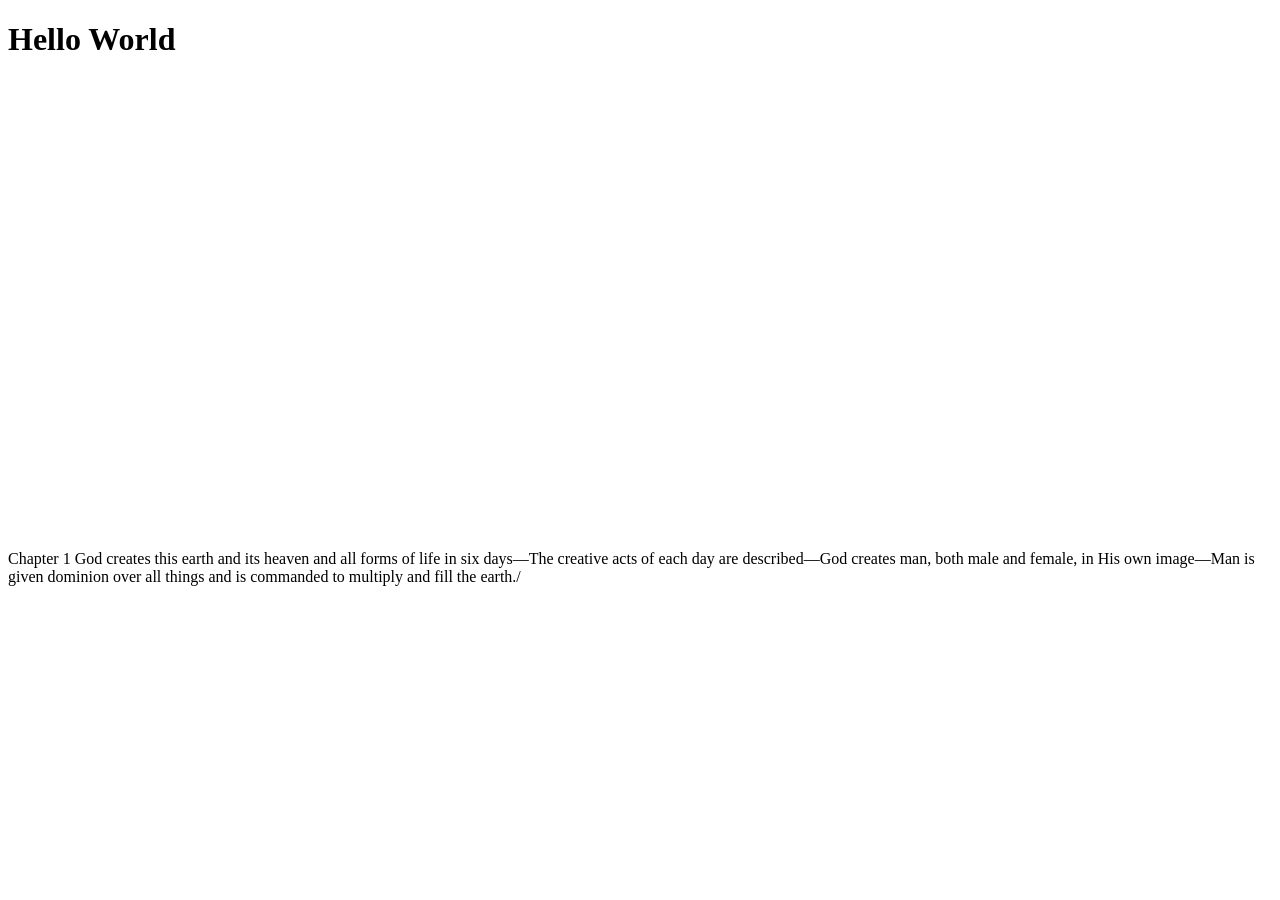
==== index.html @ 913429a0 "Add files via upload" ====
<!DOCTYPE html>
<html>
    <head>
        <title>Hello World</title>
    </head>
    <body>
        <h1>Hello World</h1>
    </body>
</html> 
<iframe width="560" height="315" src="https://www.youtube.com/embed/6sHIq41sI-w" frameborder="0" allow="autoplay; encrypted-media" allowfullscreen></iframe>
<iframe src="https://www.google.com/maps/embed?pb=!1m18!1m12!1m3!1d2687.066974919366!2d-122.3166844849931!3d47.66369529202629!2m3!1f0!2f0!3f0!3m2!1i1024!2i768!4f13.1!3m3!1m2!1s0x549014602b0d6ddf%3A0x7f8e4e707c504901!2s4717+Brooklyn+Ave+NE%2C+Seattle%2C+WA+98105!5e0!3m2!1sen!2sus!4v1522367825181" width="600" height="450" frameborder="0" style="border:0" allowfullscreen></iframe>
<p>Chapter 1
God creates this earth and its heaven and all forms of life in six days—The creative acts of each day are described—God creates man, both male and female, in His own image—Man is given dominion over all things and is commanded to multiply and fill the earth./<p>
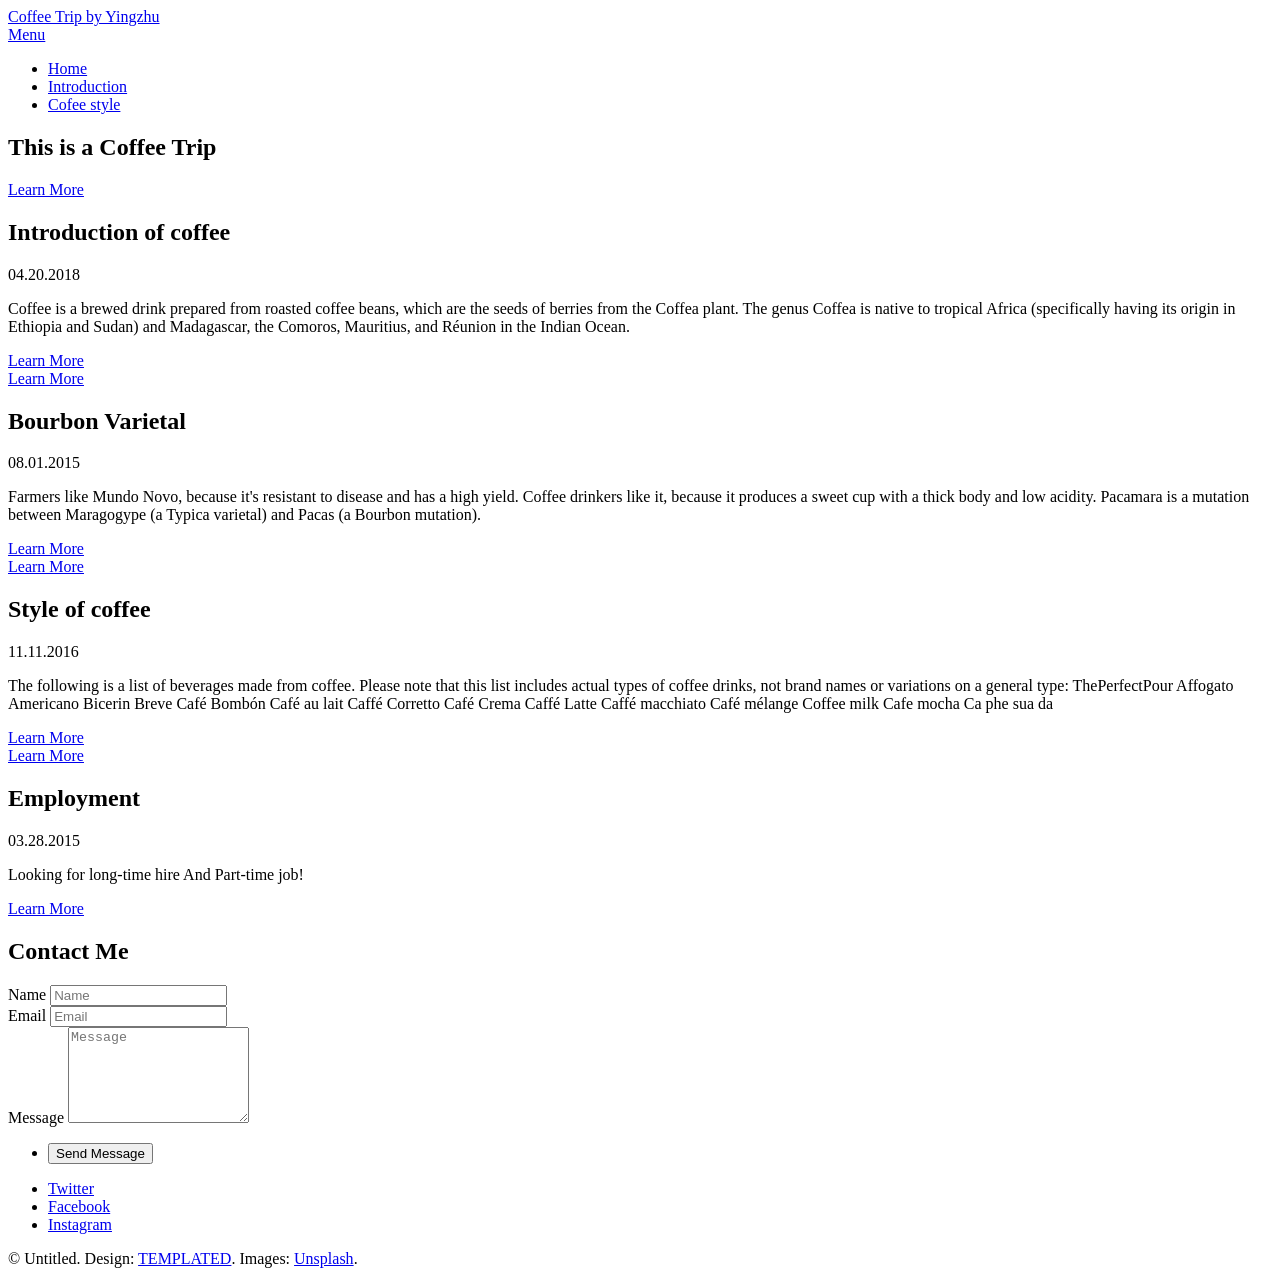
==== commit ea8f8faf: "Add files via upload" ====
--- a/index.html
+++ b/index.html
@@ -1,13 +1,184 @@
-<!DOCTYPE html>
-<html>
-    <head>
-        <title>Hello World</title>
-    </head>
-    <body>
-        <h1>Hello World</h1>
-    </body>
-</html> 
-<iframe width="560" height="315" src="https://www.youtube.com/embed/6sHIq41sI-w" frameborder="0" allow="autoplay; encrypted-media" allowfullscreen></iframe>
-<iframe src="https://www.google.com/maps/embed?pb=!1m18!1m12!1m3!1d2687.066974919366!2d-122.3166844849931!3d47.66369529202629!2m3!1f0!2f0!3f0!3m2!1i1024!2i768!4f13.1!3m3!1m2!1s0x549014602b0d6ddf%3A0x7f8e4e707c504901!2s4717+Brooklyn+Ave+NE%2C+Seattle%2C+WA+98105!5e0!3m2!1sen!2sus!4v1522367825181" width="600" height="450" frameborder="0" style="border:0" allowfullscreen></iframe>
-<p>Chapter 1
-God creates this earth and its heaven and all forms of life in six days—The creative acts of each day are described—God creates man, both male and female, in His own image—Man is given dominion over all things and is commanded to multiply and fill the earth./<p>+<!DOCTYPE HTML>
+<!--
+	Road Trip by TEMPLATED
+	templated.co @templatedco
+	Released for free under the Creative Commons Attribution 3.0 license (templated.co/license)
+-->
+<html>
+	<head>
+		<title>A Coffe Trip</title>
+		<meta charset="utf-8" />
+		<meta name="viewport" content="width=device-width, initial-scale=1" />
+		<link rel="stylesheet" href="assets/css/main.css" />
+	</head>
+	<body>
+
+		<!-- Header -->
+			<header id="header">
+				<div class="logo"><a href="index.html">Coffee Trip <span>by Yingzhu</span></a></div>
+				<a href="#menu"><span>Menu</span></a>
+			</header>
+
+		<!-- Nav -->
+			<nav id="menu">
+				<ul class="links">
+					<li><a href="index.html">Home</a></li>
+					<li><a href="generic.html">Introduction</a></li>
+					<li><a href="elements.html">Cofee style</a></li>
+				</ul>
+			</nav>
+
+		<!-- Banner -->
+		<!--
+			Note: To show a background image, set the "data-bg" attribute below
+			to the full filename of your image. This is used in each section to set
+			the background image.
+		-->
+			<section id="banner" class="bg-img" data-bg="banner.jpg">
+				<div class="inner">
+					<header>
+						<h1>This is a Coffee Trip</h1>
+					</header>
+				</div>
+				<a href="#one" class="more">Learn More</a>
+			</section>
+
+		<!-- One -->
+			<section id="one" class="wrapper post bg-img" data-bg="banner2.jpg">
+				<div class="inner">
+					<article class="box">
+						<header>
+							<h2>Introduction of coffee</h2>
+							<p>04.20.2018</p>
+						</header>
+						<div class="content">
+							<p>Coffee is a brewed drink prepared from roasted coffee beans, which are the seeds of berries from the Coffea plant. The genus Coffea is native to tropical Africa (specifically having its origin in Ethiopia and Sudan) and Madagascar, the Comoros, Mauritius, and Réunion in the Indian Ocean.</p>
+						</div>
+						<footer>
+							<a href="generic.html" class="button alt">Learn More</a>
+						</footer>
+					</article>
+				</div>
+				<a href="#two" class="more">Learn More</a>
+			</section>
+
+		<!-- Two -->
+			<section id="two" class="wrapper post bg-img" data-bg="banner5.jpg">
+				<div class="inner">
+					<article class="box">
+						<header>
+							<h2>Bourbon Varietal</h2>
+							<p>08.01.2015</p>
+						</header>
+						<div class="content">
+							<p>Farmers like Mundo Novo, because it's resistant to disease and has a high yield. Coffee drinkers like it, because it produces a sweet cup with a thick body and low acidity. Pacamara is a mutation between Maragogype (a Typica varietal) and Pacas (a Bourbon mutation).</p>
+						</div>
+						<footer>
+							<a href="generic.html" class="button alt">Learn More</a>
+						</footer>
+					</article>
+				</div>
+				<a href="#three" class="more">Learn More</a>
+			</section>
+
+		<!-- Three -->
+			<section id="three" class="wrapper post bg-img" data-bg="banner4.jpg">
+				<div class="inner">
+					<article class="box">
+						<header>
+							<h2>Style of coffee</h2>
+							<p>11.11.2016</p>
+						</header>
+						<div class="content">
+							<p>The following is a list of beverages made from coffee. Please note that this list includes actual types of coffee drinks, not brand names or variations on a general type:
+								ThePerfectPour
+								Affogato
+								Americano
+								Bicerin
+								Breve
+								Café Bombón
+								Café au lait
+								Caffé Corretto
+								Café Crema
+								Caffé Latte
+								Caffé macchiato
+								Café mélange
+								Coffee milk
+								Cafe mocha
+								Ca phe sua da</p>
+						</div>
+						<footer>
+							<a href="generic.html" class="button alt">Learn More</a>
+						</footer>
+					</article>
+				</div>
+				<a href="#four" class="more">Learn More</a>
+			</section>
+
+		<!-- Four -->
+			<section id="four" class="wrapper post bg-img" data-bg="banner3.jpg">
+				<div class="inner">
+					<article class="box">
+						<header>
+							<h2>Employment</h2>
+							<p>03.28.2015</p>
+						</header>
+						<div class="content">
+							<p>Looking for long-time hire
+								And Part-time job!</p>
+						</div>
+						<footer>
+							<a href="generic.html" class="button alt">Learn More</a>
+						</footer>
+					</article>
+				</div>
+			</section>
+
+		<!-- Footer -->
+			<footer id="footer">
+				<div class="inner">
+
+					<h2>Contact Me</h2>
+
+					<form action="#" method="post">
+
+						<div class="field half first">
+							<label for="name">Name</label>
+							<input name="name" id="name" type="text" placeholder="Name">
+						</div>
+						<div class="field half">
+							<label for="email">Email</label>
+							<input name="email" id="email" type="email" placeholder="Email">
+						</div>
+						<div class="field">
+							<label for="message">Message</label>
+							<textarea name="message" id="message" rows="6" placeholder="Message"></textarea>
+						</div>
+						<ul class="actions">
+							<li><input value="Send Message" class="button alt" type="submit"></li>
+						</ul>
+					</form>
+
+					<ul class="icons">
+						<li><a href="#" class="icon round fa-twitter"><span class="label">Twitter</span></a></li>
+						<li><a href="#" class="icon round fa-facebook"><span class="label">Facebook</span></a></li>
+						<li><a href="#" class="icon round fa-instagram"><span class="label">Instagram</span></a></li>
+					</ul>
+
+					<div class="copyright">
+						&copy; Untitled. Design: <a href="https://templated.co">TEMPLATED</a>. Images: <a href="https://unsplash.com">Unsplash</a>.
+					</div>
+
+				</div>
+			</footer>
+
+		<!-- Scripts -->
+			<script src="assets/js/jquery.min.js"></script>
+			<script src="assets/js/jquery.scrolly.min.js"></script>
+			<script src="assets/js/jquery.scrollex.min.js"></script>
+			<script src="assets/js/skel.min.js"></script>
+			<script src="assets/js/util.js"></script>
+			<script src="assets/js/main.js"></script>
+
+	</body>
+</html>
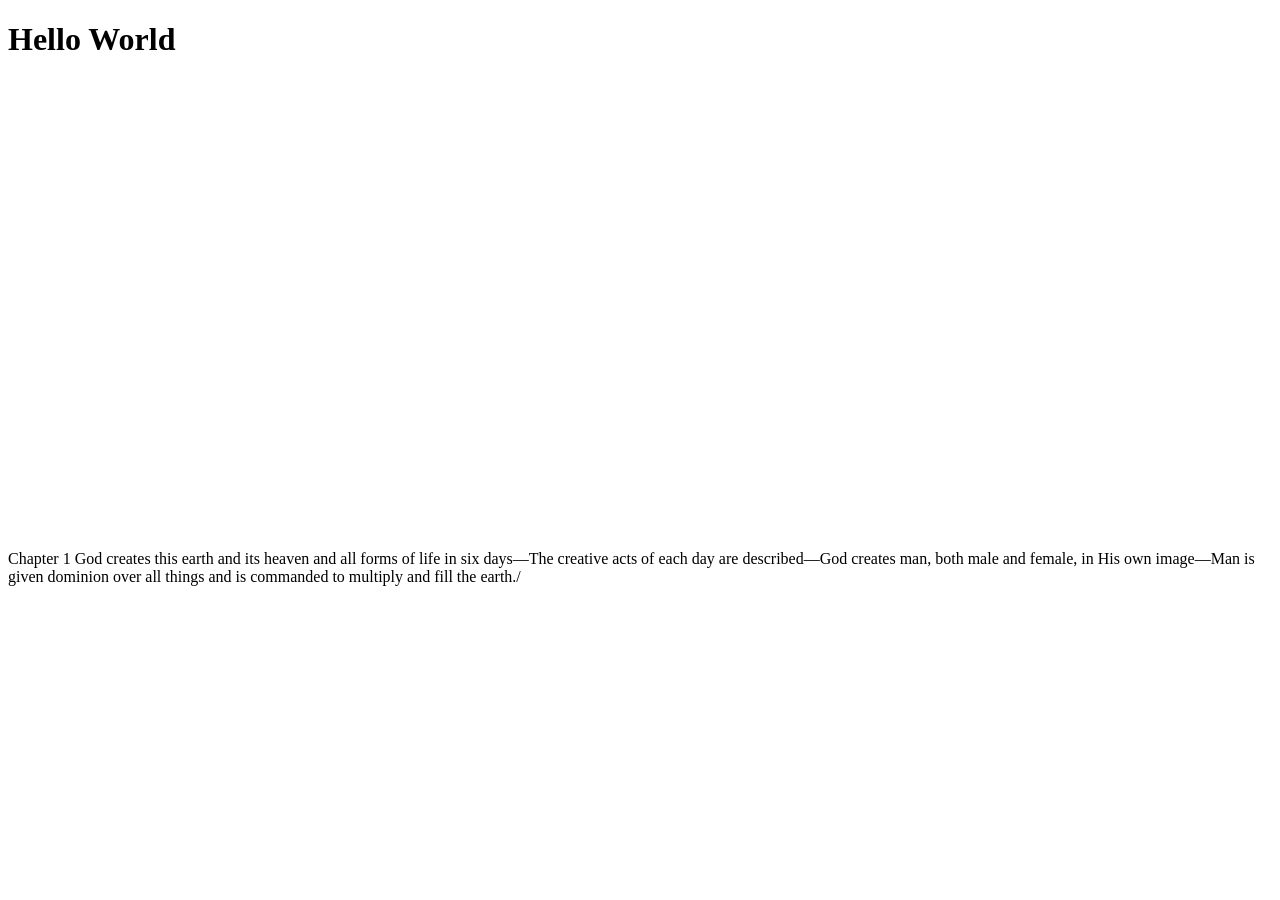
==== commit c18bef64: "Add files via upload" ====
--- a/index.html
+++ b/index.html
@@ -1,184 +1,13 @@
-<!DOCTYPE HTML>
-<!--
-	Road Trip by TEMPLATED
-	templated.co @templatedco
-	Released for free under the Creative Commons Attribution 3.0 license (templated.co/license)
--->
-<html>
-	<head>
-		<title>A Coffe Trip</title>
-		<meta charset="utf-8" />
-		<meta name="viewport" content="width=device-width, initial-scale=1" />
-		<link rel="stylesheet" href="assets/css/main.css" />
-	</head>
-	<body>
-
-		<!-- Header -->
-			<header id="header">
-				<div class="logo"><a href="index.html">Coffee Trip <span>by Yingzhu</span></a></div>
-				<a href="#menu"><span>Menu</span></a>
-			</header>
-
-		<!-- Nav -->
-			<nav id="menu">
-				<ul class="links">
-					<li><a href="index.html">Home</a></li>
-					<li><a href="generic.html">Introduction</a></li>
-					<li><a href="elements.html">Cofee style</a></li>
-				</ul>
-			</nav>
-
-		<!-- Banner -->
-		<!--
-			Note: To show a background image, set the "data-bg" attribute below
-			to the full filename of your image. This is used in each section to set
-			the background image.
-		-->
-			<section id="banner" class="bg-img" data-bg="banner.jpg">
-				<div class="inner">
-					<header>
-						<h1>This is a Coffee Trip</h1>
-					</header>
-				</div>
-				<a href="#one" class="more">Learn More</a>
-			</section>
-
-		<!-- One -->
-			<section id="one" class="wrapper post bg-img" data-bg="banner2.jpg">
-				<div class="inner">
-					<article class="box">
-						<header>
-							<h2>Introduction of coffee</h2>
-							<p>04.20.2018</p>
-						</header>
-						<div class="content">
-							<p>Coffee is a brewed drink prepared from roasted coffee beans, which are the seeds of berries from the Coffea plant. The genus Coffea is native to tropical Africa (specifically having its origin in Ethiopia and Sudan) and Madagascar, the Comoros, Mauritius, and Réunion in the Indian Ocean.</p>
-						</div>
-						<footer>
-							<a href="generic.html" class="button alt">Learn More</a>
-						</footer>
-					</article>
-				</div>
-				<a href="#two" class="more">Learn More</a>
-			</section>
-
-		<!-- Two -->
-			<section id="two" class="wrapper post bg-img" data-bg="banner5.jpg">
-				<div class="inner">
-					<article class="box">
-						<header>
-							<h2>Bourbon Varietal</h2>
-							<p>08.01.2015</p>
-						</header>
-						<div class="content">
-							<p>Farmers like Mundo Novo, because it's resistant to disease and has a high yield. Coffee drinkers like it, because it produces a sweet cup with a thick body and low acidity. Pacamara is a mutation between Maragogype (a Typica varietal) and Pacas (a Bourbon mutation).</p>
-						</div>
-						<footer>
-							<a href="generic.html" class="button alt">Learn More</a>
-						</footer>
-					</article>
-				</div>
-				<a href="#three" class="more">Learn More</a>
-			</section>
-
-		<!-- Three -->
-			<section id="three" class="wrapper post bg-img" data-bg="banner4.jpg">
-				<div class="inner">
-					<article class="box">
-						<header>
-							<h2>Style of coffee</h2>
-							<p>11.11.2016</p>
-						</header>
-						<div class="content">
-							<p>The following is a list of beverages made from coffee. Please note that this list includes actual types of coffee drinks, not brand names or variations on a general type:
-								ThePerfectPour
-								Affogato
-								Americano
-								Bicerin
-								Breve
-								Café Bombón
-								Café au lait
-								Caffé Corretto
-								Café Crema
-								Caffé Latte
-								Caffé macchiato
-								Café mélange
-								Coffee milk
-								Cafe mocha
-								Ca phe sua da</p>
-						</div>
-						<footer>
-							<a href="generic.html" class="button alt">Learn More</a>
-						</footer>
-					</article>
-				</div>
-				<a href="#four" class="more">Learn More</a>
-			</section>
-
-		<!-- Four -->
-			<section id="four" class="wrapper post bg-img" data-bg="banner3.jpg">
-				<div class="inner">
-					<article class="box">
-						<header>
-							<h2>Employment</h2>
-							<p>03.28.2015</p>
-						</header>
-						<div class="content">
-							<p>Looking for long-time hire
-								And Part-time job!</p>
-						</div>
-						<footer>
-							<a href="generic.html" class="button alt">Learn More</a>
-						</footer>
-					</article>
-				</div>
-			</section>
-
-		<!-- Footer -->
-			<footer id="footer">
-				<div class="inner">
-
-					<h2>Contact Me</h2>
-
-					<form action="#" method="post">
-
-						<div class="field half first">
-							<label for="name">Name</label>
-							<input name="name" id="name" type="text" placeholder="Name">
-						</div>
-						<div class="field half">
-							<label for="email">Email</label>
-							<input name="email" id="email" type="email" placeholder="Email">
-						</div>
-						<div class="field">
-							<label for="message">Message</label>
-							<textarea name="message" id="message" rows="6" placeholder="Message"></textarea>
-						</div>
-						<ul class="actions">
-							<li><input value="Send Message" class="button alt" type="submit"></li>
-						</ul>
-					</form>
-
-					<ul class="icons">
-						<li><a href="#" class="icon round fa-twitter"><span class="label">Twitter</span></a></li>
-						<li><a href="#" class="icon round fa-facebook"><span class="label">Facebook</span></a></li>
-						<li><a href="#" class="icon round fa-instagram"><span class="label">Instagram</span></a></li>
-					</ul>
-
-					<div class="copyright">
-						&copy; Untitled. Design: <a href="https://templated.co">TEMPLATED</a>. Images: <a href="https://unsplash.com">Unsplash</a>.
-					</div>
-
-				</div>
-			</footer>
-
-		<!-- Scripts -->
-			<script src="assets/js/jquery.min.js"></script>
-			<script src="assets/js/jquery.scrolly.min.js"></script>
-			<script src="assets/js/jquery.scrollex.min.js"></script>
-			<script src="assets/js/skel.min.js"></script>
-			<script src="assets/js/util.js"></script>
-			<script src="assets/js/main.js"></script>
-
-	</body>
-</html>+<!DOCTYPE html>
+<html>
+    <head>
+        <title>Hello World</title>
+    </head>
+    <body>
+        <h1>Hello World</h1>
+    </body>
+</html> 
+<iframe width="560" height="315" src="https://www.youtube.com/embed/6sHIq41sI-w" frameborder="0" allow="autoplay; encrypted-media" allowfullscreen></iframe>
+<iframe src="https://www.google.com/maps/embed?pb=!1m18!1m12!1m3!1d2687.066974919366!2d-122.3166844849931!3d47.66369529202629!2m3!1f0!2f0!3f0!3m2!1i1024!2i768!4f13.1!3m3!1m2!1s0x549014602b0d6ddf%3A0x7f8e4e707c504901!2s4717+Brooklyn+Ave+NE%2C+Seattle%2C+WA+98105!5e0!3m2!1sen!2sus!4v1522367825181" width="600" height="450" frameborder="0" style="border:0" allowfullscreen></iframe>
+<p>Chapter 1
+God creates this earth and its heaven and all forms of life in six days—The creative acts of each day are described—God creates man, both male and female, in His own image—Man is given dominion over all things and is commanded to multiply and fill the earth./<p>
